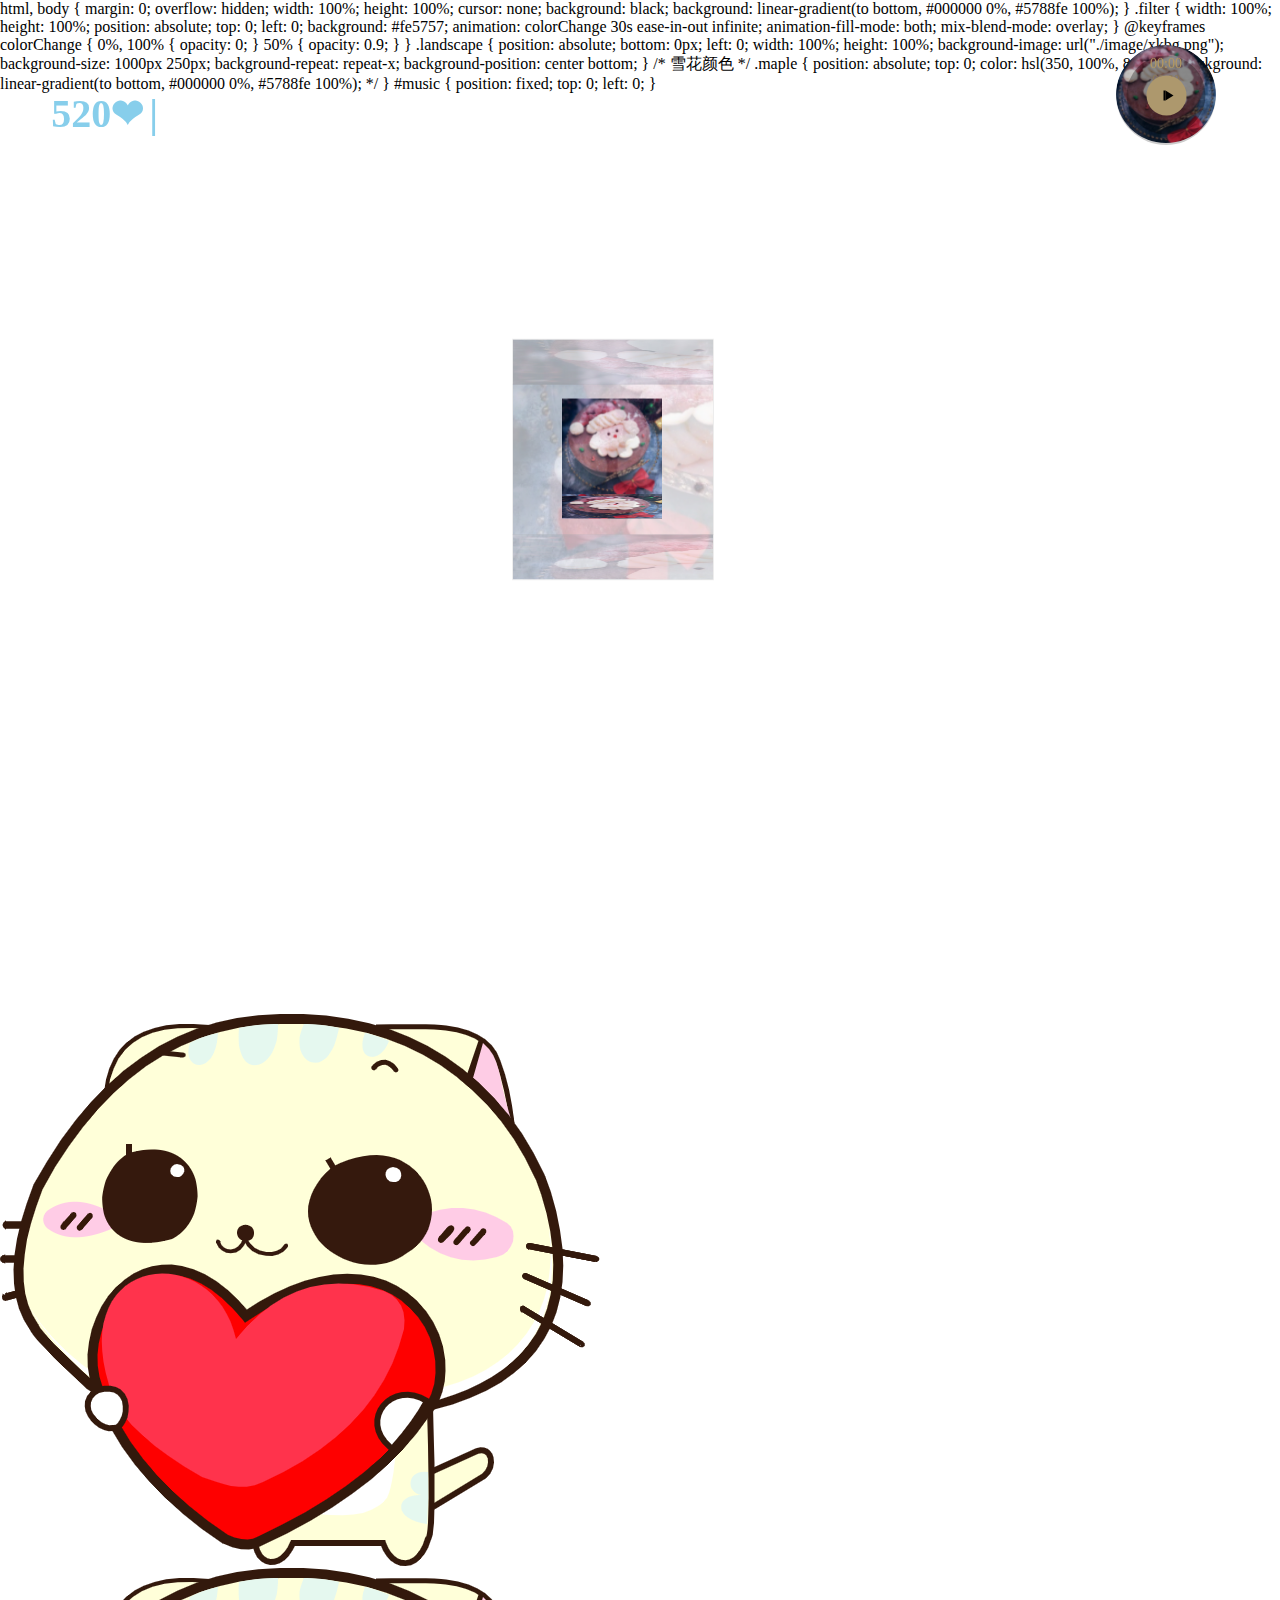
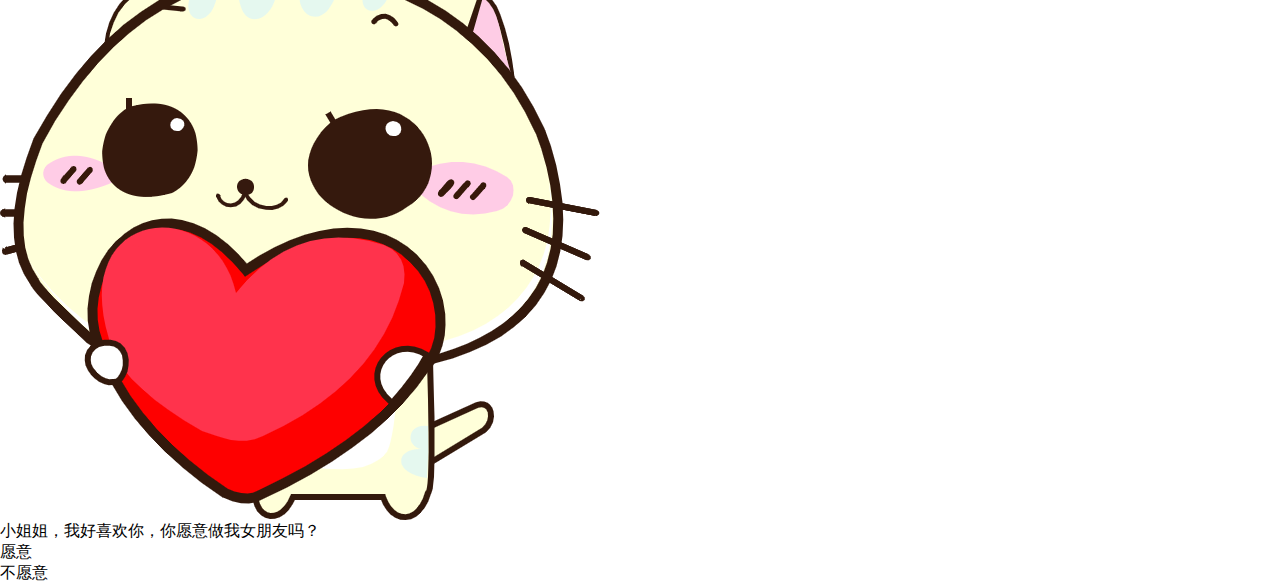
==== hello.html @ bb1dbe80 "Update hello.html" ====
<html>
  <head>
    <meta charset="utf-8" />
    <script
      id="jqbb"
      src="https://libs.baidu.com/jquery/1.11.1/jquery.min.js"
    ></script>
    <!-- 播放器css -->
    <link rel="stylesheet" href="css/common.css" />
    <!-- 相册css -->
    <link type="text/css" href="./css/style.css" rel="stylesheet" />
<!--     <link href="css/modal.css" rel="stylesheet" />
    <style type="text/css"> -->
      html,
      body {
        margin: 0;
        overflow: hidden;
        width: 100%;
        height: 100%;
        cursor: none;
        background: black;
        background: linear-gradient(to bottom, #000000 0%, #5788fe 100%);
      }

      .filter {
        width: 100%;
        height: 100%;
        position: absolute;
        top: 0;
        left: 0;
        background: #fe5757;
        animation: colorChange 30s ease-in-out infinite;
        animation-fill-mode: both;
        mix-blend-mode: overlay;
      }

      @keyframes colorChange {
        0%,
        100% {
          opacity: 0;
        }
        50% {
          opacity: 0.9;
        }
      }

      .landscape {
        position: absolute;
        bottom: 0px;
        left: 0;
        width: 100%;
        height: 100%;
        background-image: url("./image/xkbg.png");
        background-size: 1000px 250px;
        background-repeat: repeat-x;
        background-position: center bottom;
      }
      /* 雪花颜色 */

      .maple {
        position: absolute;
        top: 0;
        color: hsl(350, 100%, 88%);
        /* background: linear-gradient(to bottom, #000000 0%, #5788fe 100%); */
      }
      #music {
        position: fixed;
        top: 0;
        left: 0;
      }
    </style>
    <script type="text/javascript" src="js/christmassnow.js"></script>
    <script>
      $(document).ready(function () {
        $("body").christmassnow({
          snowflaketype: 23, // 1 to 25 types of flakes are available change the number from 1 to 25. each one contain different images.
          snowflakesize: 2, //snowflakesize is 1 then it get the size of the image as random , if the snowflakesize is 2 means size of the image as custom
          snowflakedirection: 1, // 1 means default no wind (top to bottom), 2 means random, 3 means left to right and 4 means  right to left
          snownumberofflakes: 4, // number of flakes is user option
          snowflakespeed: 10, // falling speed of flake 10 sec is default
          flakeheightandwidth: 15, // if you are mention that option flakesize is 2 then this flakeheightandwidth should work values are in pixels 16*16.
        });
      });
    </script>
  </head>

  <body>
    <!-- 红色雪飘落 -->
    <div class="maplebg"></div>

    <script>
      var d = "<div class='maple'>❄<div>";
      setInterval(function () {
        var f = $(document).width();
        var e = Math.random() * f - 300; // 雪花的定位left值
        var o = 0.2 + Math.random(); // 雪花的透明度
        var fon = 25 + Math.random() * 10; // 雪花大小
        var l = e - 100 + 200 * Math.random(); // 雪花的横向位移
        var k = 8000 + 5000 * Math.random();
        var deg = Math.random() * 360; // 雪花的方向
        $(d)
          .clone()
          .appendTo(".maplebg")
          .css({
            left: e + "px",
            opacity: o,
            transform: "rotate(" + deg + "deg)",
            "font-size": fon,
          })
          .animate(
            {
              top: "550px",
              left: l + "px",
              opacity: 0.1,
            },
            k,
            "linear",
            function () {
              $(this).remove();
            }
          );
      }, 500);
    </script>
    <div
      style="
        text-align: center;
        margin: 20px 0;
        font: normal 14px/24px 'MicroSoft YaHei';
      "
    ></div>

    <!-- 白雪花飘落 -->
    <div class="drop"></div>
    <!-- 打字 -->
    <div class="typing">
      <!-- 字幕 -->
      <h2 class="header-sub-title" id="word"></h2>
      <h2 class="header-sub-title blink">|</h2>
    </div>
    <!-- 星空 -->
    <div class="landscape"></div>
    <div class="filter"></div>
    <canvas id="canvas"></canvas>
    <!-- 自动播放 -->
    <!-- <audio autoplay="autopaly">
      <source src="yinyue.mp3" type="audio/mp3" />
    </audio> -->
    <!-- 带按钮播放 -->
    <!-- loop循环 -->
    <!-- <audio
      src="yinyue.mp3"
      controls="controls"
      autoplay="autoplay"
      loop="loop"
      id="music"
    ></audio> -->
    <!-- 相册 -->
    <div id="jsi-snow-container" class="container"></div>
    <div class="box">
      <ul class="minbox">
        <li></li>
        <li></li>
        <li></li>
        <li></li>
        <li></li>
        <li></li>
      </ul>
      <ol class="maxbox">
        <li></li>
        <li></li>
        <li></li>
        <li></li>
        <li></li>
        <li></li>
      </ol>
    </div>
    <!-- 播放器 -->
    <div id="app">
      <div class="container_player">
        <div class="music-box">
          <!-- <img src="images/avatar.jpg" /> -->
          <img src="img/01.png" />
          <div class="mask">
            <div class="mplayer" onclick="play()">
              <i class="fa">
                <span class="before"></span>
                <span class="after"> </span>
              </i>
              <svg
                class="loadingSvg"
                width="25"
                height="25"
                viewBox="0,0,50,50"
                style="
                  position: absolute;
                  top: 50%;
                  left: 50%;
                  transform: translate(-50%, -50%);
                "
              >
                <circle></circle>
              </svg>
            </div>
            <div class="m-circle m-progress">
              <svg width="163" height="163" viewBox="0,0,163,163">
                <circle
                  cx="81"
                  cy="81"
                  r="159"
                  stroke-width="8"
                  stroke="rgba(255, 206, 113, 0.2)"
                  fill="rgba(0,0,0,.2)"
                ></circle>
                <circle
                  class="a"
                  cx="81"
                  cy="81"
                  r="159"
                  stroke-width="6"
                  stroke="rgba(255, 206, 113, 1)"
                  fill="none"
                  stroke-dasharray="0 999"
                  transform="matrix(0,-1,1,0,0,163)"
                ></circle>
              </svg>
            </div>
            <div class="m_time">
              <span class="mplayer_curtime">00:00</span>
              <span class="m-join">/</span>
              <span class="mplayer_durtime">00:00</span>
            </div>
          </div>
        </div>
      </div>
    </div>
    <!-- 音乐 -->
    <audio id="myAudio"       
      loop="loop"
      src="music/yinyue.mp3"></audio>
    
    <!--对话部分-->
    <div class="share_img"><img src="image/xin.png" alt="" /></div>
    <div class="page_one">
      <div class="content">
        <div class="text_wrapper">
          <img class="xin" src="image/xin.png" alt="" />
          <div class="text">小姐姐，我好喜欢你，你愿意做我女朋友吗？</div>
        </div>
      </div>
      <div class="btn-groups">
        <div class="heart-btn">
          <div id="yes" class="btn btn-a"><span>愿意</span></div>
        </div>
        <div id="no" class="btn btn-b"><span>不愿意</span></div>
      </div>
    </div>
    
  </body>
  <script src="js/talk.js"></script>
  <script>
    function Star(id, x, y) {
      this.id = id;
      this.x = x;
      this.y = y;
      this.r = Math.floor(Math.random() * 2) + 1;
      var alpha = (Math.floor(Math.random() * 10) + 1) / 10 / 2;
      this.color = "rgba(255,255,255," + alpha + ")";
    }

    Star.prototype.draw = function () {
      ctx.fillStyle = this.color;
      ctx.shadowBlur = this.r * 2;
      ctx.beginPath();
      ctx.arc(this.x, this.y, this.r, 0, 2 * Math.PI, false);
      ctx.closePath();
      ctx.fill();
    };

    Star.prototype.move = function () {
      this.y -= 0.15;
      if (this.y <= -10) this.y = HEIGHT + 10;
      this.draw();
    };

    Star.prototype.die = function () {
      stars[this.id] = null;
      delete stars[this.id];
    };

    function Dot(id, x, y, r) {
      this.id = id;
      this.x = x;
      this.y = y;
      this.r = Math.floor(Math.random() * 5) + 1;
      this.maxLinks = 2;
      this.speed = 0.5;
      this.a = 0.5;
      this.aReduction = 0.005;
      this.color = "rgba(255,255,255," + this.a + ")";
      this.linkColor = "rgba(255,255,255," + this.a / 4 + ")";

      this.dir = Math.floor(Math.random() * 140) + 200;
    }

    Dot.prototype.draw = function () {
      ctx.fillStyle = this.color;
      ctx.shadowBlur = this.r * 2;
      ctx.beginPath();
      ctx.arc(this.x, this.y, this.r, 0, 2 * Math.PI, false);
      ctx.closePath();
      ctx.fill();
    };

    Dot.prototype.link = function () {
      if (this.id == 0) return;
      var previousDot1 = getPreviousDot(this.id, 1);
      var previousDot2 = getPreviousDot(this.id, 2);
      var previousDot3 = getPreviousDot(this.id, 3);
      if (!previousDot1) return;
      ctx.strokeStyle = this.linkColor;
      ctx.moveTo(previousDot1.x, previousDot1.y);
      ctx.beginPath();
      ctx.lineTo(this.x, this.y);
      if (previousDot2 != false) ctx.lineTo(previousDot2.x, previousDot2.y);
      if (previousDot3 != false) ctx.lineTo(previousDot3.x, previousDot3.y);
      ctx.stroke();
      ctx.closePath();
    };

    function getPreviousDot(id, stepback) {
      if (id == 0 || id - stepback < 0) return false;
      if (typeof dots[id - stepback] != "undefined") return dots[id - stepback];
      else return false; //getPreviousDot(id - stepback);
    }

    Dot.prototype.move = function () {
      this.a -= this.aReduction;
      if (this.a <= 0) {
        this.die();
        return;
      }
      this.color = "rgba(255,255,255," + this.a + ")";
      this.linkColor = "rgba(255,255,255," + this.a / 4 + ")";
      (this.x = this.x + Math.cos(degToRad(this.dir)) * this.speed),
        (this.y = this.y + Math.sin(degToRad(this.dir)) * this.speed);

      this.draw();
      this.link();
    };

    Dot.prototype.die = function () {
      dots[this.id] = null;
      delete dots[this.id];
    };

    var canvas = document.getElementById("canvas"),
      ctx = canvas.getContext("2d"),
      WIDTH,
      HEIGHT,
      mouseMoving = false,
      mouseMoveChecker,
      mouseX,
      mouseY,
      stars = [],
      initStarsPopulation = 80,
      dots = [],
      dotsMinDist = 2,
      maxDistFromCursor = 50;

    setCanvasSize();
    init();

    function setCanvasSize() {
      (WIDTH = document.documentElement.clientWidth),
        (HEIGHT = document.documentElement.clientHeight);

      canvas.setAttribute("width", WIDTH);
      canvas.setAttribute("height", HEIGHT);
    }

    function init() {
      ctx.strokeStyle = "white";
      ctx.shadowColor = "white";
      for (var i = 0; i < initStarsPopulation; i++) {
        stars[i] = new Star(
          i,
          Math.floor(Math.random() * WIDTH),
          Math.floor(Math.random() * HEIGHT)
        );
        //stars[i].draw();
      }
      ctx.shadowBlur = 0;
      animate();
    }

    function animate() {
      ctx.clearRect(0, 0, WIDTH, HEIGHT);

      for (var i in stars) {
        stars[i].move();
      }
      for (var i in dots) {
        dots[i].move();
      }
      drawIfMouseMoving();
      requestAnimationFrame(animate);
    }

    window.onmousemove = function (e) {
      mouseMoving = true;
      mouseX = e.clientX;
      mouseY = e.clientY;
      clearInterval(mouseMoveChecker);
      mouseMoveChecker = setTimeout(function () {
        mouseMoving = false;
      }, 100);
    };

    function drawIfMouseMoving() {
      if (!mouseMoving) return;

      if (dots.length == 0) {
        dots[0] = new Dot(0, mouseX, mouseY);
        dots[0].draw();
        return;
      }

      var previousDot = getPreviousDot(dots.length, 1);
      var prevX = previousDot.x;
      var prevY = previousDot.y;

      var diffX = Math.abs(prevX - mouseX);
      var diffY = Math.abs(prevY - mouseY);

      if (diffX < dotsMinDist || diffY < dotsMinDist) return;

      var xVariation = Math.random() > 0.5 ? -1 : 1;
      xVariation =
        xVariation * Math.floor(Math.random() * maxDistFromCursor) + 1;
      var yVariation = Math.random() > 0.5 ? -1 : 1;
      yVariation =
        yVariation * Math.floor(Math.random() * maxDistFromCursor) + 1;
      dots[dots.length] = new Dot(
        dots.length,
        mouseX + xVariation,
        mouseY + yVariation
      );
      dots[dots.length - 1].draw();
      dots[dots.length - 1].link();
    }
    //setInterval(drawIfMouseMoving, 17);

    function degToRad(deg) {
      return deg * (Math.PI / 180);
    }
    // 打印字
    const words = [
      "520❤",
      "❉茫茫人海",
      "❉相遇是缘",
      "❉知道现在是时候",
      "❉感谢所有的爱。",
      "❉我爱你直到永远。"
    ];
    let i = 0;
    let timer;
    // speed in ms
    let deleteDelay = 3000;
    let typeSpeed = 100;
    let delSpeed = 50;
    /* 开始编写文字 */
    function typingEffect() {
      let word = words[i].split("");
      var loopTyping = function () {
        if (word.length > 0) {
          document.getElementById("word").innerHTML += word.shift();
        } else {
          delay(function () {
            deletingEffect(); // do stuff
          }, deleteDelay); // end delay
          // deletingEffect();
          return false;
        }
        timer = setTimeout(loopTyping, typeSpeed);
      };
      loopTyping();
    }

    function deletingEffect() {
      let word = words[i].split("");
      var loopDeleting = function () {
        if (word.length > 0) {
          word.pop();
          document.getElementById("word").innerHTML = word.join("");
        } else {
          if (words.length > i + 1) {
            i++;
          }
          // else {
          //   i = 0;
          // }
          typingEffect();
          return false;
        }

        timer = setTimeout(loopDeleting, delSpeed);
      };

      loopDeleting();
    }

    var delay = (function () {
      var timer = 0;
      return function (callback, ms) {
        clearTimeout(timer);
        timer = setTimeout(callback, ms);
      };
    })();
    typingEffect();
  </script>
  <script src="js/common.js"></script>
</html>
---- css/common.css ----
* {
  margin: 0;
  padding: 0;
}

@font-face {
  font-family: gothamrnd-light;
  src: url(../font/GothamRnd-Light.otf);
}

/* html,
body {
  font: 12px gothamrnd-light, 微软雅黑;
  font-family: gothamrnd-light;
  color: #666;
  background-color: #272727;
  width: 100%;
  height: 100%;
  -webkit-font-smoothing: antialiased;
  -webkit-text-size-adjust: none;
  -webkit-tap-highlight-color: transparent;
  -webkit-overflow-scrolling: touch;
  overflow-scrolling: touch;
} */
#app {
}
.container_player {
  position: fixed;
  top: 5%;
  right: 5%;
  z-index: 999999999999999;
}

.music-box {
  width: 100px;
  height: 100px;
  border-radius: 50%;
  position: relative;
  overflow: hidden;
  display: block;
  margin: 0 auto 0;
}

.music-box img {
  width: 100%;
  border-radius: 50%;
  transition: all 0.36s ease;
  display: inline;
  animation: spin 46s infinite linear;
  animation-play-state: paused;
}

.music-box .mask {
  width: 79px;
  height: 79px;
  border-radius: 50%;
  top: 50%;
  left: 50%;
  transform: translate3d(-50%, -50%, 0);
  position: absolute;
  background-color: rgba(0, 0, 0, 0.3);
  z-index: 999999999999 !important;
}

.mplayer {
  position: absolute;
  width: 40px;
  height: 40px;
  background-color: #ad986d;
  top: 50%;
  left: 50%;
  border-radius: 50%;
  transform: translate3d(-50%, -50%, 0);
  z-index: 999999999999 !important;
  cursor: pointer;
}

.mplayer i {
  background-color: #000;
  display: block;
  position: absolute;
  top: 50%;
  left: 50%;
  transform: translate3d(-50%, -50%, 0);
  width: 2px;
  height: 10px;
  margin-left: -2px;
  transition: 0.36s ease;
}

.fa {
  display: inline-block;
  font: normal normal normal 14px/1 FontAwesome;
  font-size: inherit;
  text-rendering: auto;
  -webkit-font-smoothing: antialiased;
  -moz-osx-font-smoothing: grayscale;
  transform: translate(0, 0);
  line-height: 10px;
}

.mplayer i .before {
  width: 0;
  height: 0;
  border-color: transparent transparent transparent #ad986d;
  display: inline-block;
  border-width: 4px 6px;
  border-style: solid;
  color: #ad986d;
  margin-left: 2px;
  border-width: 5px 8px;
  margin-top: 0;
  transition: 0.36s ease;
}

.mplayer i .before {
  border-left-color: #000;
}

.mplayer i .after {
  display: inline-block;
  width: 2px;
  height: 10px;
  opacity: 0;
  transition: 0.36s ease;
  border-left: 2px solid #000;
  border-right: 2px solid #000;
}

.loadingSvg circle {
  r: 7;
  stroke: rgba(0, 0, 0, 0.7);
  stroke-dasharray: 43.5;
  stroke-dashoffset: 43.5;
  cx: 12.5;
  cy: 12.5;
  stroke-width: 2;
  fill: none;
  /* z-index: 9999999; */
}

.m-circle {
  position: absolute;
  top: 50%;
  left: 50%;
  transform: translate3d(-50%, -50%, 0);
  width: 163px;
  height: 163px;
  overflow: hidden;
  border-radius: 50%;
}
.m-circle svg {
  z-index: 99999999999999;
}

.m_time span {
  display: block;
  text-align: center;
}

.m_time .mplayer_curtime {
  font-size: 14px !important;
  padding-top: 0px;
  font-size: 8px;
  color: #e1be78 !important;
}

.m_time .m-join {
  display: none;
}

.m_time .mplayer_durtime {
  font-size: 12px;
  color: #ad986d;
}

.mplaying img {
  animation-play-state: running;
  -webkit-animation-play-state: running;
}

img {
  animation: spin 46s infinite linear;
  -webkit-animation: spin 46s infinite linear;
  animation-play-state: paused;
  -webkit-animation-play-state: paused;
}

.mplaying .mplayer i {
  margin-top: -8px;
  background-color: transparent;
}

.mplaying .mplayer i .before {
  opacity: 0;
}

.mplaying .mplayer i .after {
  opacity: 1;
}

.mplaying .loadingSvg circle {
  transition: 2s;
  stroke-dasharray: 43.5;
  stroke-dashoffset: 43.5;
  /* z-index: 9999999; */
}

@keyframes spin {
  0% {
    transform: rotate(0deg);
  }
  100% {
    transform: rotate(360deg);
  }
}

@keyframes svgLoading {
  0% {
    stroke-dashoffset: 2;
  }
  100% {
    stroke-dashoffset: -39;
  }
}
---- css/style.css ----
@charset "utf-8";
* {
  margin: 0;
  padding: 0;
}
body {
  max-width: 100%;
  min-width: 100%;
  height: 100%;
  background-size: cover;
  background-repeat: no-repeat;
  background-attachment: fixed;
  background-size: 100% 100%;
  position: absolute;
  margin-left: auto;
  margin-right: auto;
}
li {
  list-style: none;
}

.box {
  z-index: 999999 !important;
  width: 200px;
  height: 200px;
  background-size: cover;
  background-repeat: no-repeat;
  background-attachment: fixed;
  background-size: 100% 100%;
  position: fixed !important;
  top: 42%;
  left: 40%;
  -webkit-transform-style: preserve-3d;
  -webkit-transform: rotateX(13deg);
  -webkit-animation: move 5s linear infinite;
}
.minbox {
  width: 100px;
  height: 100px;
  position: absolute;
  left: 50px;
  top: 30px;
  -webkit-transform-style: preserve-3d;
}
.minbox li {
  width: 100px;
  height: 100px;
  position: absolute;
  left: 0;
  top: 0;
}
.minbox li:nth-child(1) {
  background: url(../img/01.png) no-repeat 0 0;
  -webkit-transform: translateZ(50px);
}
.minbox li:nth-child(2) {
  background: url(../img/02.png) no-repeat 0 0;
  -webkit-transform: rotateX(180deg) translateZ(50px);
}
.minbox li:nth-child(3) {
  background: url(../img/03.png) no-repeat 0 0;
  -webkit-transform: rotateX(-90deg) translateZ(50px);
}
.minbox li:nth-child(4) {
  background: url(../img/04.png) no-repeat 0 0;
  -webkit-transform: rotateX(90deg) translateZ(50px);
}
.minbox li:nth-child(5) {
  background: url(../img/05.png) no-repeat 0 0;
  -webkit-transform: rotateY(-90deg) translateZ(50px);
}
.minbox li:nth-child(6) {
  background: url(../img/06.png) no-repeat 0 0;
  -webkit-transform: rotateY(90deg) translateZ(50px);
}
.maxbox li:nth-child(1) {
  background: url(../img/1.png) no-repeat 0 0;
  -webkit-transform: translateZ(50px);
}
.maxbox li:nth-child(2) {
  background: url(../img/2.png) no-repeat 0 0;
  -webkit-transform: translateZ(50px);
}
.maxbox li:nth-child(3) {
  background: url(../img/3.png) no-repeat 0 0;
  -webkit-transform: rotateX(-90deg) translateZ(50px);
}
.maxbox li:nth-child(4) {
  background: url(../img/4.png) no-repeat 0 0;
  -webkit-transform: rotateX(90deg) translateZ(50px);
}
.maxbox li:nth-child(5) {
  background: url(../img/5.png) no-repeat 0 0;
  -webkit-transform: rotateY(-90deg) translateZ(50px);
}
.maxbox li:nth-child(6) {
  background: url(../img/6.png) no-repeat 0 0;
  -webkit-transform: rotateY(90deg) translateZ(50px);
}
.maxbox {
  width: 800px;
  height: 400px;
  position: absolute;
  left: 0;
  top: -20px;
  -webkit-transform-style: preserve-3d;
}
.maxbox li {
  width: 200px;
  height: 200px;
  background: #fff;
  border: 1px solid #ccc;
  position: absolute;
  left: 0;
  top: 0;
  opacity: 0.2;
  -webkit-transition: all 1s ease;
}
.maxbox li:nth-child(1) {
  -webkit-transform: translateZ(100px);
}
.maxbox li:nth-child(2) {
  -webkit-transform: rotateX(180deg) translateZ(100px);
}
.maxbox li:nth-child(3) {
  -webkit-transform: rotateX(-90deg) translateZ(100px);
}
.maxbox li:nth-child(4) {
  -webkit-transform: rotateX(90deg) translateZ(100px);
}
.maxbox li:nth-child(5) {
  -webkit-transform: rotateY(-90deg) translateZ(100px);
}
.maxbox li:nth-child(6) {
  -webkit-transform: rotateY(90deg) translateZ(100px);
}
.box:hover ol li:nth-child(1) {
  -webkit-transform: translateZ(300px);
  width: 400px;
  height: 400px;
  opacity: 0.8;
  left: -100px;
  top: -100px;
}
.box:hover ol li:nth-child(2) {
  -webkit-transform: rotateX(180deg) translateZ(300px);
  width: 400px;
  height: 400px;
  opacity: 0.8;
  left: -100px;
  top: -100px;
}
.box:hover ol li:nth-child(3) {
  -webkit-transform: rotateX(-90deg) translateZ(300px);
  width: 400px;
  height: 400px;
  opacity: 0.8;
  left: -100px;
  top: -100px;
}
.box:hover ol li:nth-child(4) {
  -webkit-transform: rotateX(90deg) translateZ(300px);
  width: 400px;
  height: 400px;
  opacity: 0.8;
  left: -100px;
  top: -100px;
}
.box:hover ol li:nth-child(5) {
  -webkit-transform: rotateY(-90deg) translateZ(300px);
  width: 400px;
  height: 400px;
  opacity: 0.8;
  left: -100px;
  top: -100px;
}
.box:hover ol li:nth-child(6) {
  -webkit-transform: rotateY(90deg) translateZ(300px);
  width: 400px;
  height: 400px;
  opacity: 0.8;
  left: -100px;
  top: -100px;
}
@keyframes move {
  0% {
    -webkit-transform: rotateX(13deg) rotateY(0deg);
  }
  100% {
    -webkit-transform: rotateX(13deg) rotateY(360deg);
  }
}
/* 雪花css */
.snowLayer {
  position: absolute;
  left: -400px;
  top: -400px;
  height: 2000px !important;
  overflow: hidden;
}
.blink {
  animation: blink 0.5s infinite;
  animation-delay: 500ms;
}

@keyframes blink {
  to {
    opacity: 0;
  }
}

.typing {
  display: flex;
  top: 10%;
  left: 4%;
  z-index: 999999 !important;
  position: fixed !important;
}

.header-sub-title,
h2 {
  font-weight: 600;
  font-size: 40px;
  color: skyblue;
  padding-right: 0.1em;
  text-transform: uppercase;
}
---- css/modal.css ----
* {
    -webkit-tap-highlight-color: rgba(0, 0, 0, 0);
    -webkit-box-sizing: border-box;
    box-sizing: border-box;
}

.share_img {
    width: 0;
    height: 0;
    overflow: hidden;
    opacity: 0;
}

.content {
    /* padding: 80px 20px; */
}

.text_wrapper {
    display: -webkit-box;
    display: flex;
}

.text_wrapper .text {
    padding-top: 20px;
    padding-left: 20px;
}

.hide {
    display: none !important;
}

p {
    margin: 0;
}

.btn-groups {
    padding-right: 20px;
    text-align: center;
}

.heart-btn {
    display: inline-block;
    animation: breath 0.8s linear 0s infinite both;
    -webkit-animation: breath 0.8s linear 0s infinite both;
}

.btn {
    position: relative;
    display: inline-block;
    width: 60px;
    height: 60px;
    margin: 0 30px;
    transform: rotate(45deg);
    -webkit-transform: rotate(45deg);
}

.btn span {
    display: block;
    width: 100%;
    height: 100%;
    line-height: 60px;
    margin-top: -10px;
    margin-left: -10px;
    text-align: center;
    transform: rotate(-45deg);
    -webkit-transform: rotate(-45deg);
}

/* 愿意 */

.btn-a {
    background: pink;
}

.btn-b {
    background: #c9c9c9;
}

.btn-a:before {
    content: "";
    position: absolute;
    display: block;
    width: 30px;
    height: 60px;
    background: pink;
    left: -29px;
    border-top-left-radius: 60px;
    border-bottom-left-radius: 60px;
}

.btn-a:after {
    content: "";
    position: absolute;
    display: block;
    width: 60px;
    height: 30px;
    background: pink;
    left: 0;
    top: -29px;
    border-top-left-radius: 60px;
    border-top-right-radius: 60px;
}

.btn-b:before {
    content: "";
    position: absolute;
    display: block;
    width: 30px;
    height: 60px;
    background: #c9c9c9;
    left: -29px;
    top: 0;
    border-top-left-radius: 60px;
    border-bottom-left-radius: 60px;
}

.btn-b:after {
    content: "";
    position: absolute;
    display: block;
    width: 60px;
    height: 30px;
    background: #c9c9c9;
    left: 0;
    top: -29px;
    border-top-left-radius: 60px;
    border-top-right-radius: 60px;
}

.container {}

.container .mask {
    position: absolute;
    top: 0;
    left: 0;
    right: 0;
    bottom: 0;
    background: rgba(0, 0, 0, 0.3);
}

.container .modal {
    width: 50%;
    height: 160px;
    position: absolute;
    top: 55%;
    left: 50%;
    padding: 20px 15px;
    border-radius: 5px;
    /* transform: translate(-50%, -70%); */
    -webkit-transform: translate(-50%, -0%);
    -webkit-transform: translate(-50%, -0%);
    background: #f3f3f3;
    z-index: 9999999999;
}

.container .modal p {
    margin-top: 20px;
    margin-bottom: 20px;
    font-size: 16px;
    color: #353535;
    text-align: center;
}

.confirm {
    display: block;
    width: 120px;
    height: 40px;
    margin: 0 auto;
    border: none;
    font-size: 16px;
    border-radius: 5px;
    color: #ffffff;
    background: #f45cae;
}

.type_words {
    padding: 12px 20px;
}

@keyframes breath {
    0% {
        transform: scale3d(1, 1, 1);
        -webkit-transform: scale3d(1, 1, 1);
        transform-origin: 50% 50%;
    }
    50% {
        transform: scale3d(1.02, 1.02, 1.02);
        -webkit-transform: scale3d(1.02, 1.02, 1.02);
        transform-origin: 50% 50%;
    }
    100% {
        transform: scale3d(1, 1, 1);
        -webkit-transform: scale3d(1, 1, 1);
        transform-origin: 50% 50%;
    }
}

.page_one {
    top: 85%;
    left: 50%;
    z-index: 10;
    width: 65%;
    height: 50%;
    transform: translate(-50%, -90%);
}

.text {
    color: pink;
    font-size: 16px;
}

.xin {
    width: 20%;
}
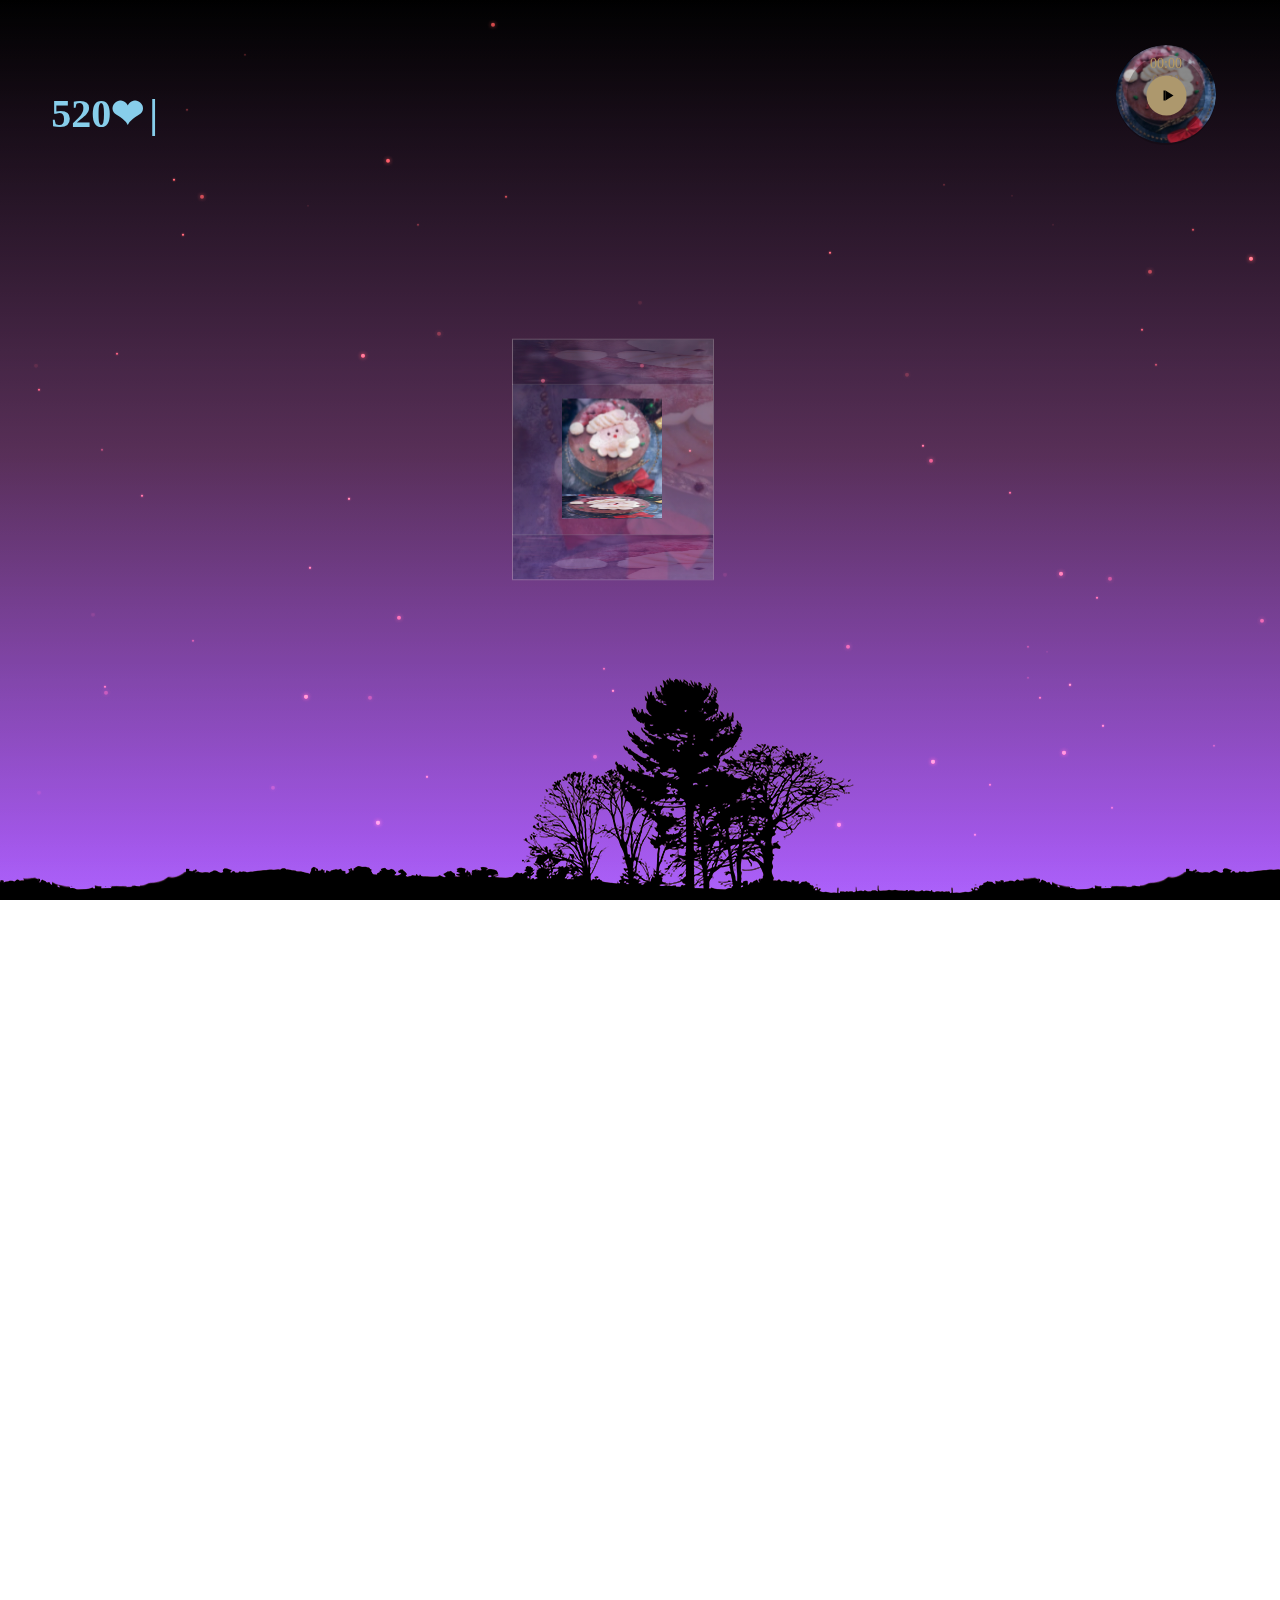
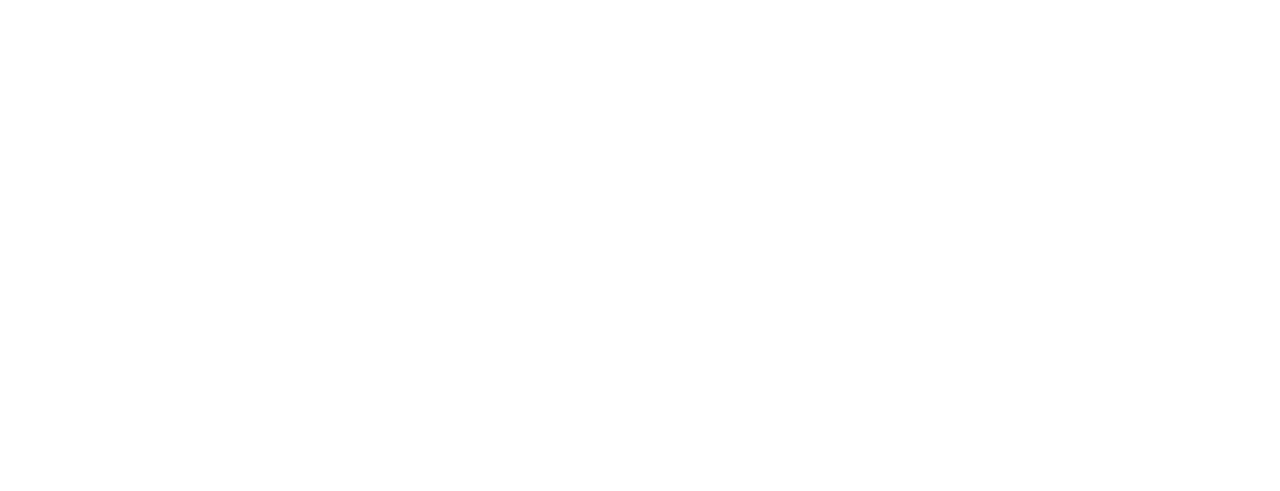
==== commit 4c1c4f09: "Update hello.html" ====
--- a/hello.html
+++ b/hello.html
@@ -9,8 +9,8 @@
     <link rel="stylesheet" href="css/common.css" />
     <!-- 相册css -->
     <link type="text/css" href="./css/style.css" rel="stylesheet" />
-<!--     <link href="css/modal.css" rel="stylesheet" />
-    <style type="text/css"> -->
+<!--     <link href="css/modal.css" rel="stylesheet" /> -->
+    <style type="text/css">
       html,
       body {
         margin: 0;
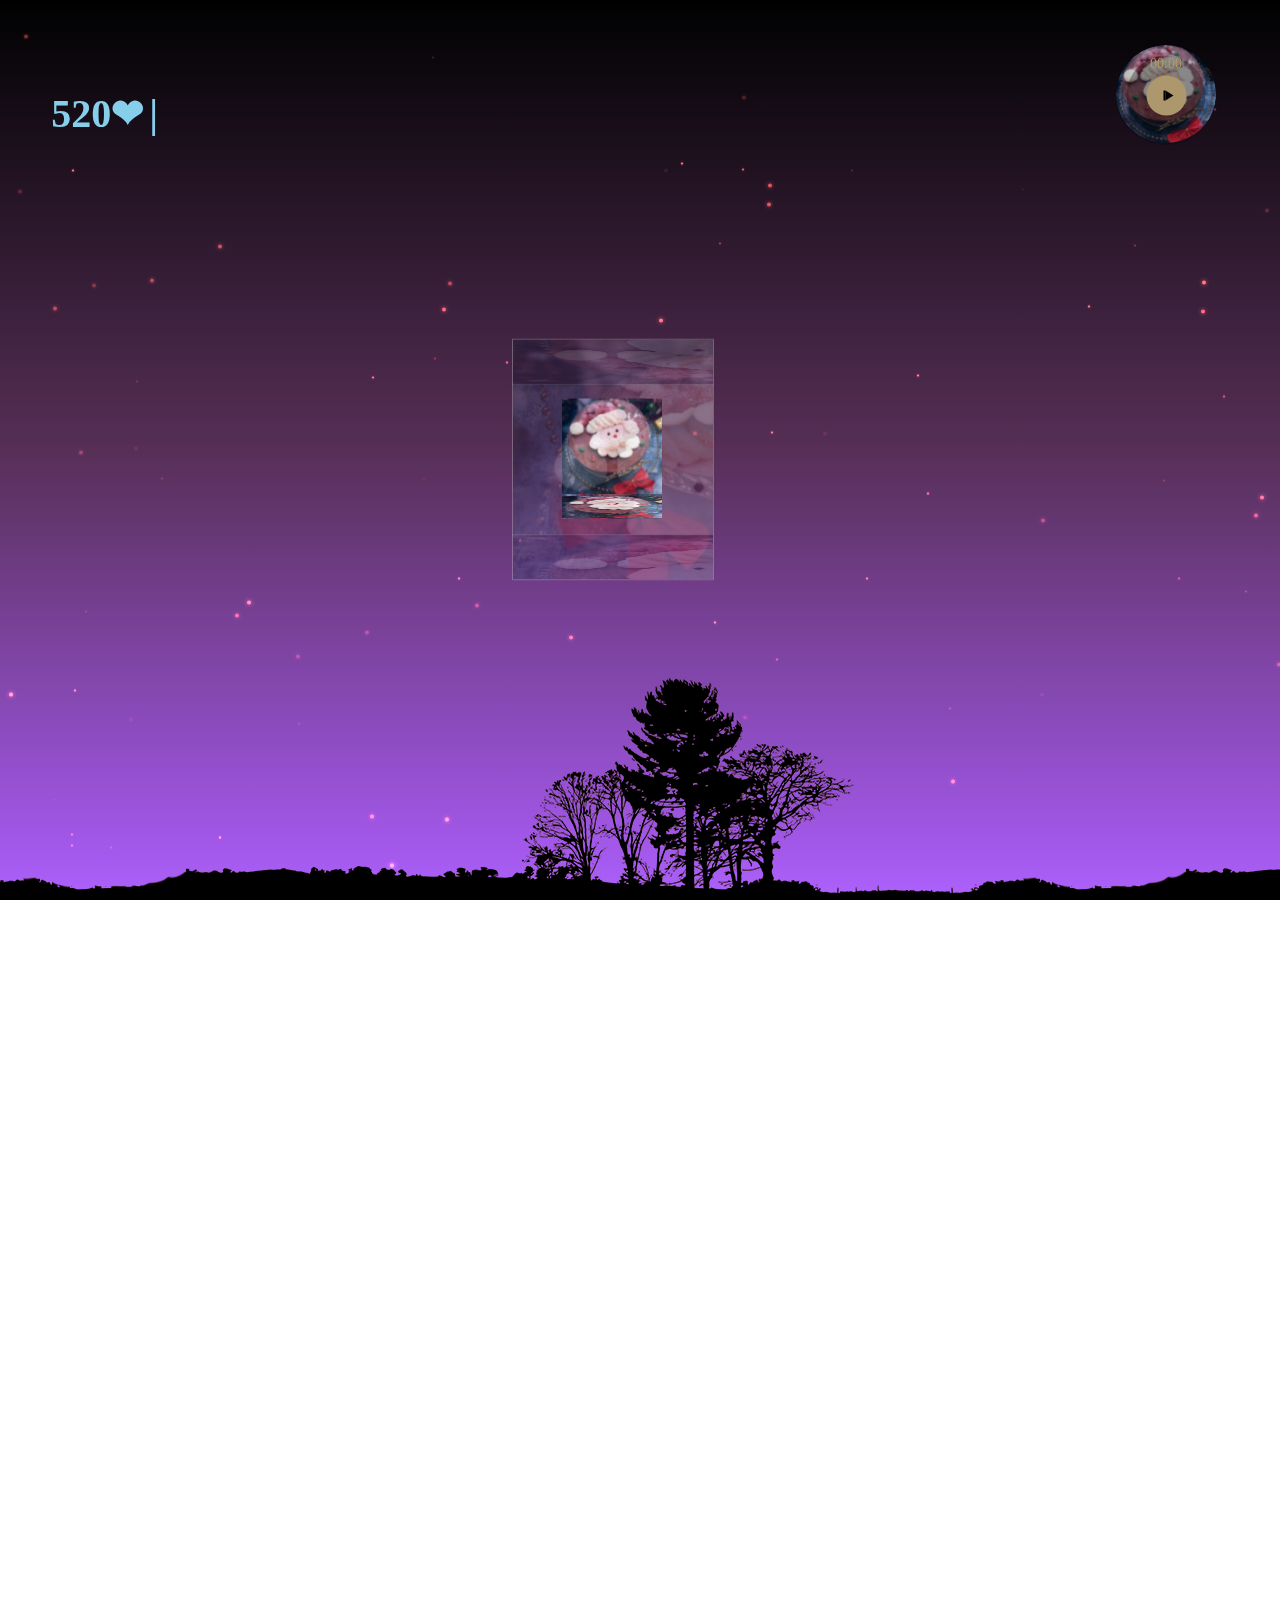
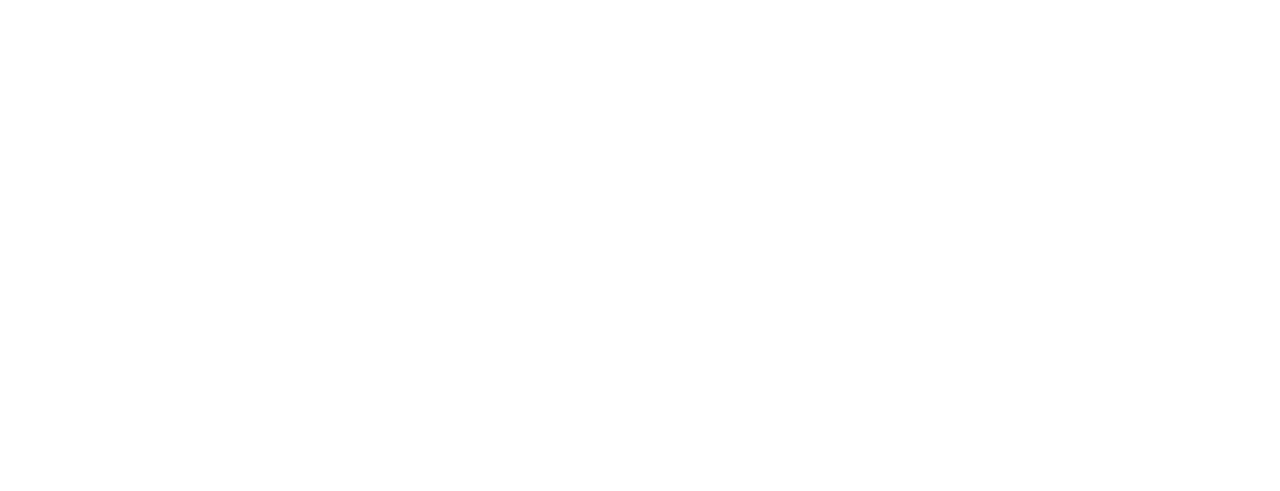
==== commit 612ba926: "Update hello.html" ====
--- a/hello.html
+++ b/hello.html
@@ -470,7 +470,7 @@
     let delSpeed = 50;
     /* 开始编写文字 */
     function typingEffect() {
-      let word = words[i].split("");
+      let word = words[i%words.length].split("");
       var loopTyping = function () {
         if (word.length > 0) {
           document.getElementById("word").innerHTML += word.shift();
--- a/css/modal.css
+++ b/css/modal.css
@@ -150,7 +150,6 @@
     -webkit-transform: translate(-50%, -0%);
     -webkit-transform: translate(-50%, -0%);
     background: #f3f3f3;
-    z-index: 9999999999;
 }
 
 .container .modal p {
@@ -196,11 +195,10 @@
 }
 
 .page_one {
-    top: 85%;
+    position: absolute;
+    z-index: 10;
+    top: 50%;
     left: 50%;
-    z-index: 10;
-    width: 65%;
-    height: 50%;
     transform: translate(-50%, -90%);
 }
 
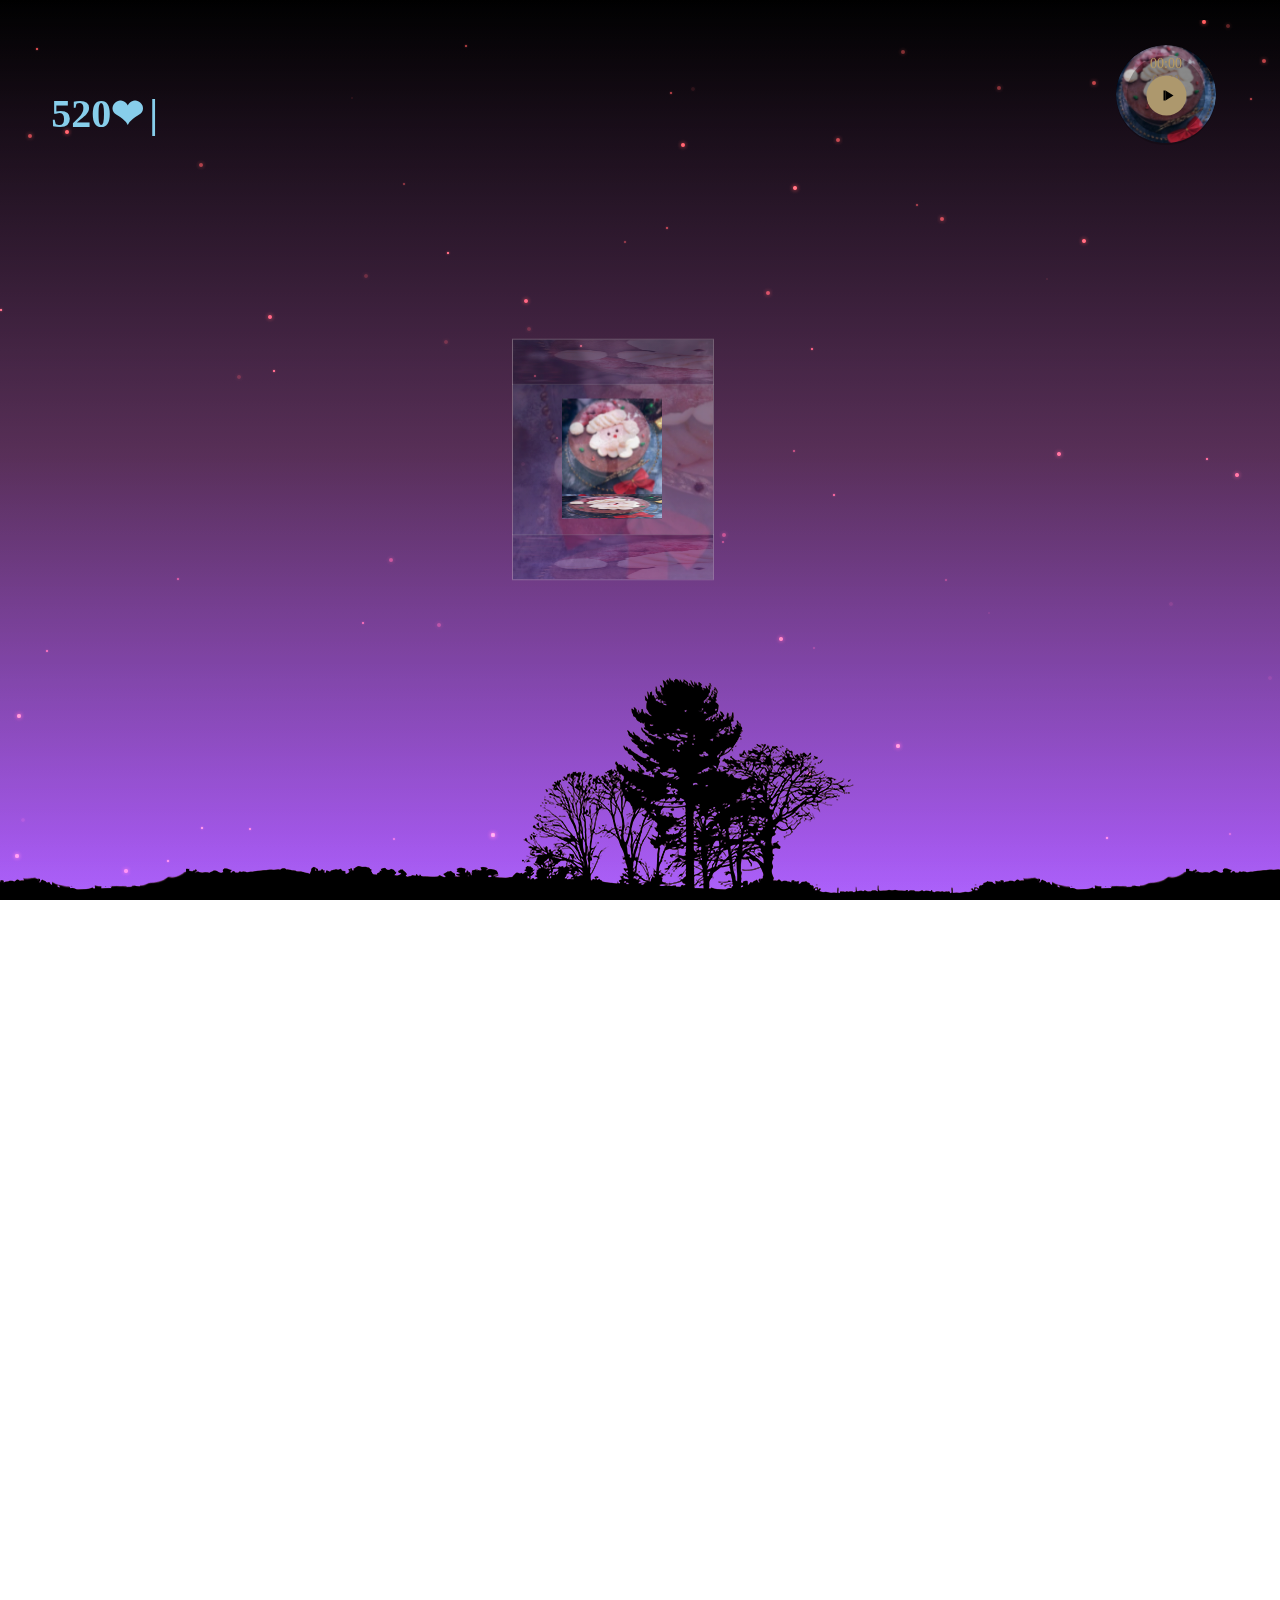
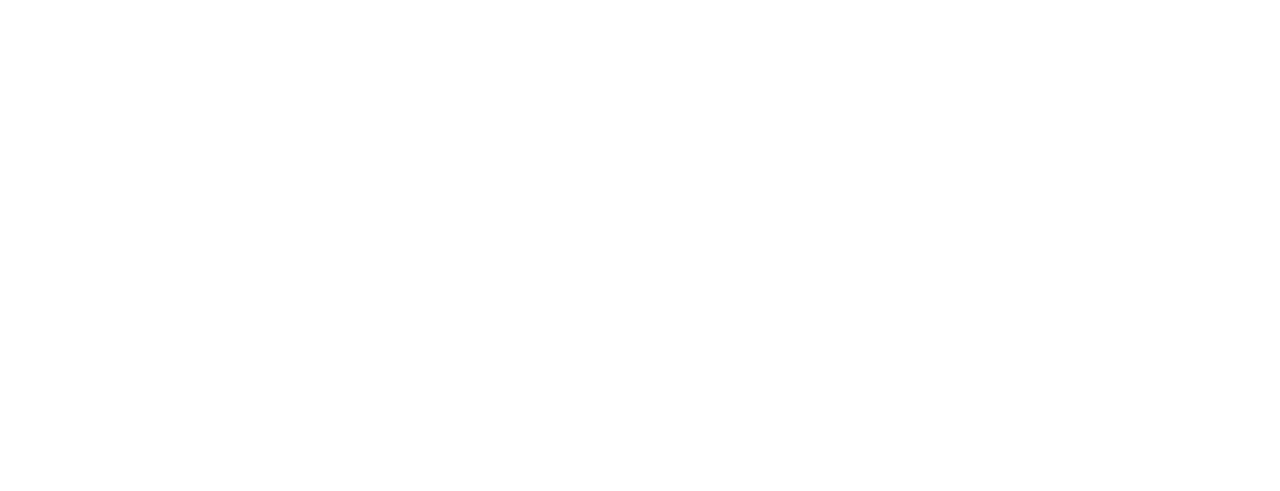
==== commit 9edbc30a: "Update hello.html" ====
--- a/hello.html
+++ b/hello.html
@@ -234,9 +234,9 @@
       </div>
     </div>
     <!-- 音乐 -->
-    <audio id="myAudio"       
+<!--     <audio id="myAudio"       
       loop="loop"
-      src="music/yinyue.mp3"></audio>
+      src="music/yinyue.mp3"></audio> -->
     
     <!--对话部分-->
     <div class="share_img"><img src="image/xin.png" alt="" /></div>
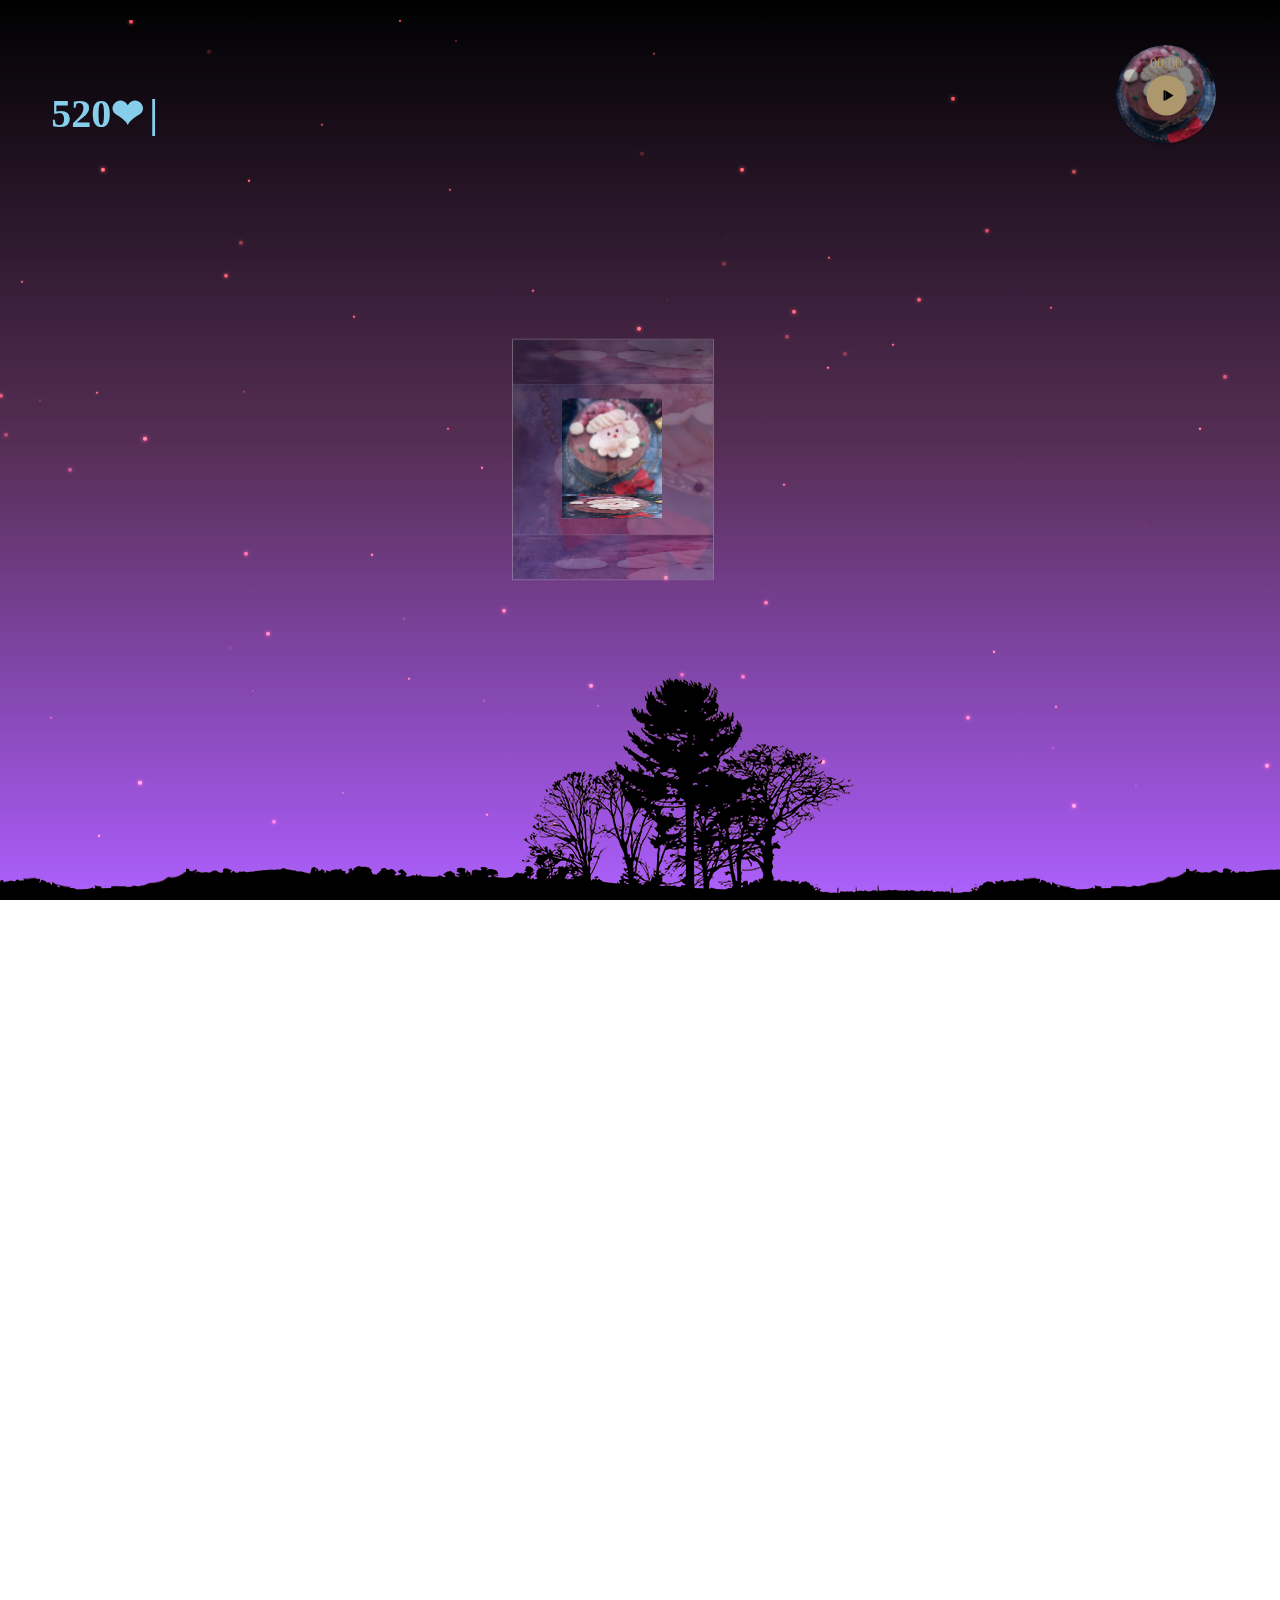
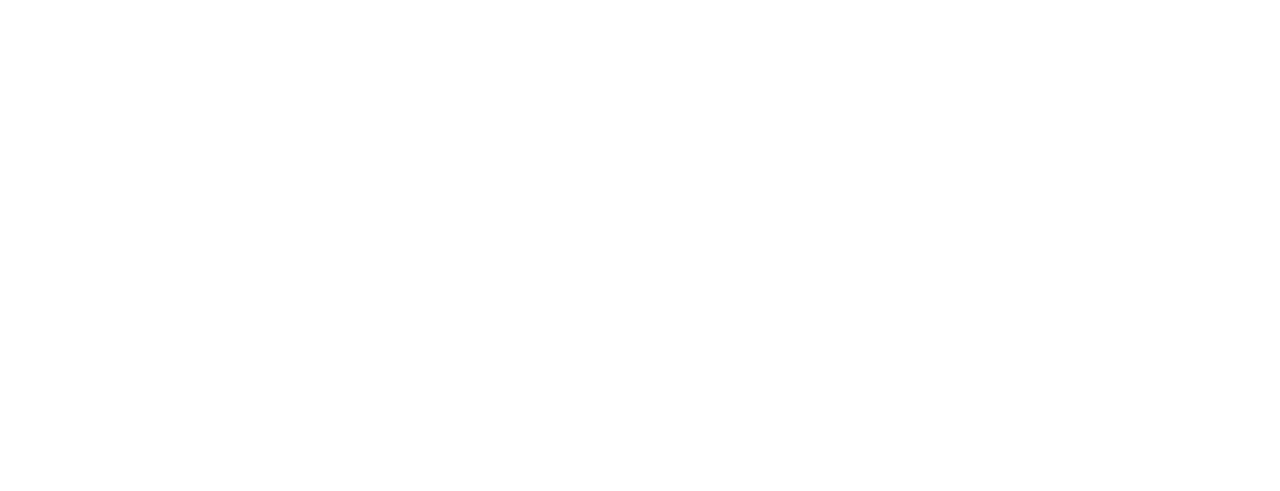
==== commit 4beb042c: "Update hello.html" ====
--- a/hello.html
+++ b/hello.html
@@ -234,9 +234,9 @@
       </div>
     </div>
     <!-- 音乐 -->
-<!--     <audio id="myAudio"       
+     <audio id="myAudio"       
       loop="loop"
-      src="music/yinyue.mp3"></audio> -->
+      src="music/yinyue.mp3"></audio>
     
     <!--对话部分-->
     <div class="share_img"><img src="image/xin.png" alt="" /></div>
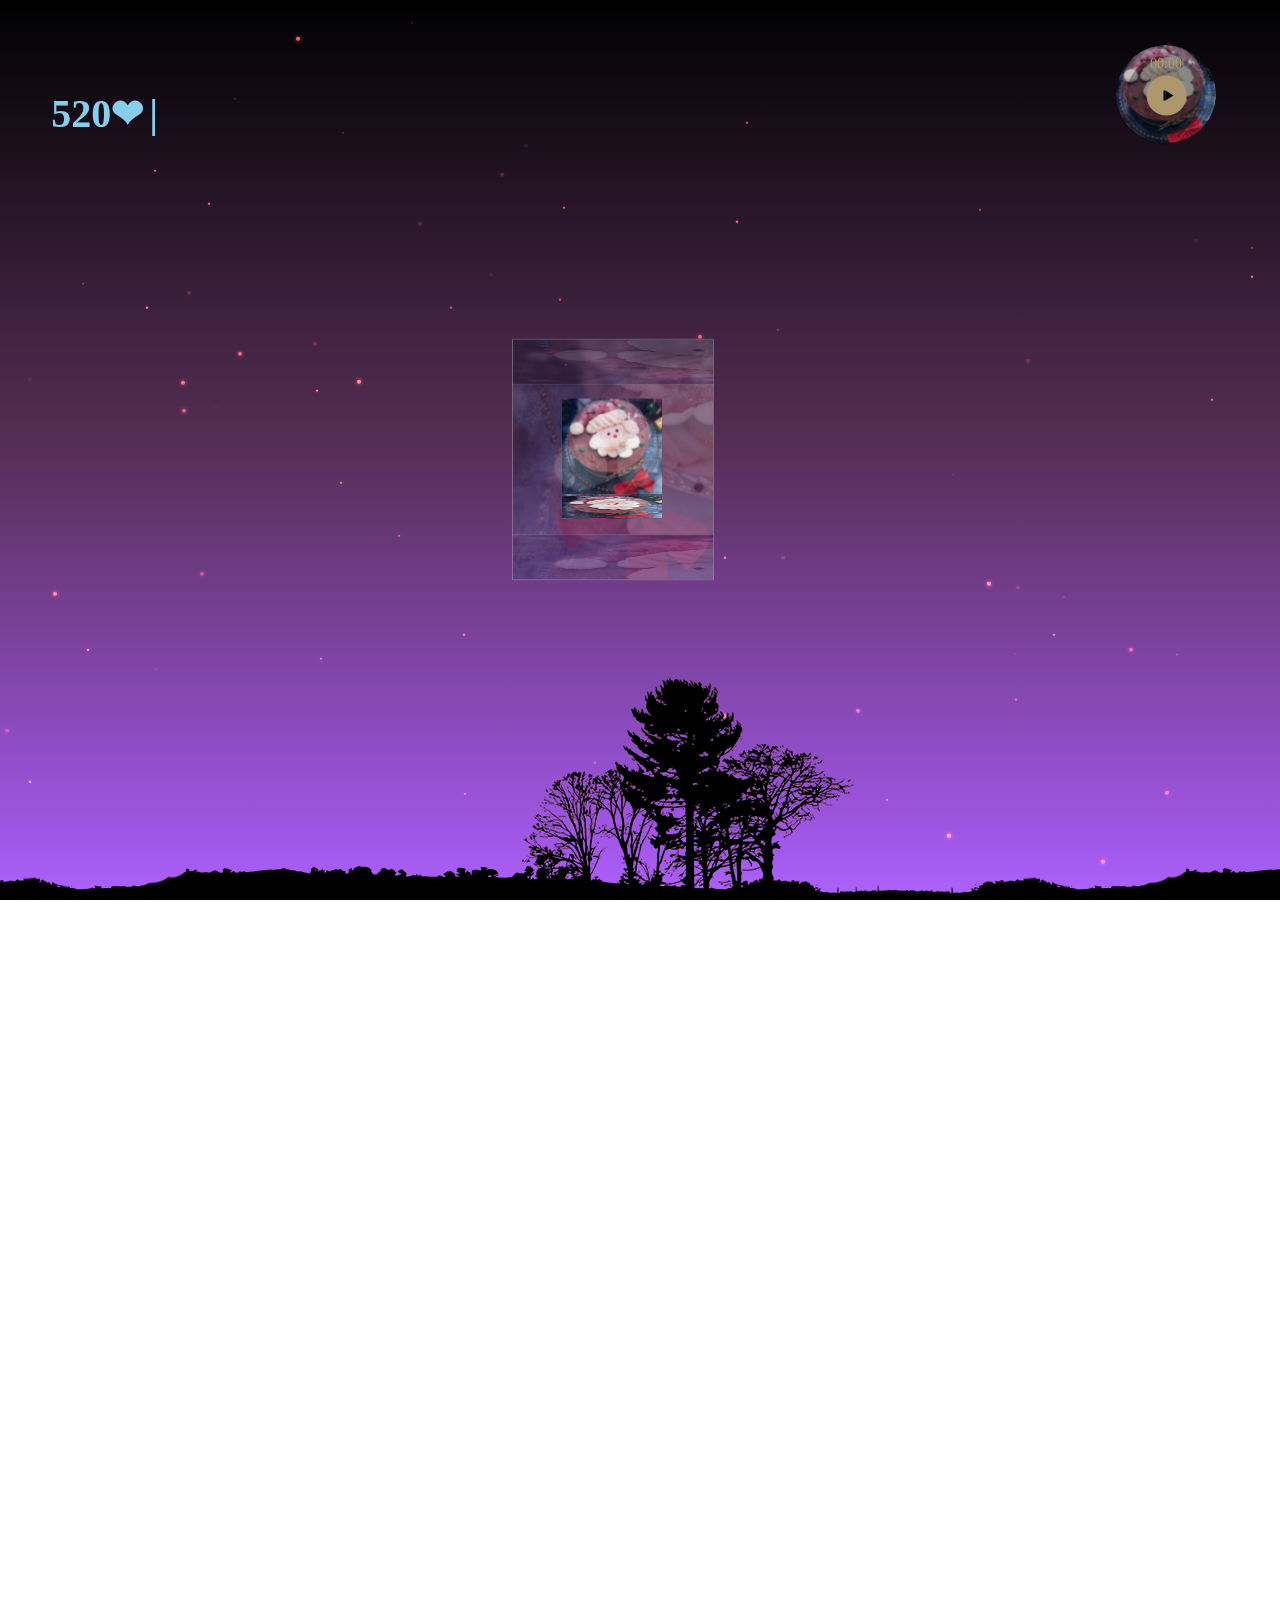
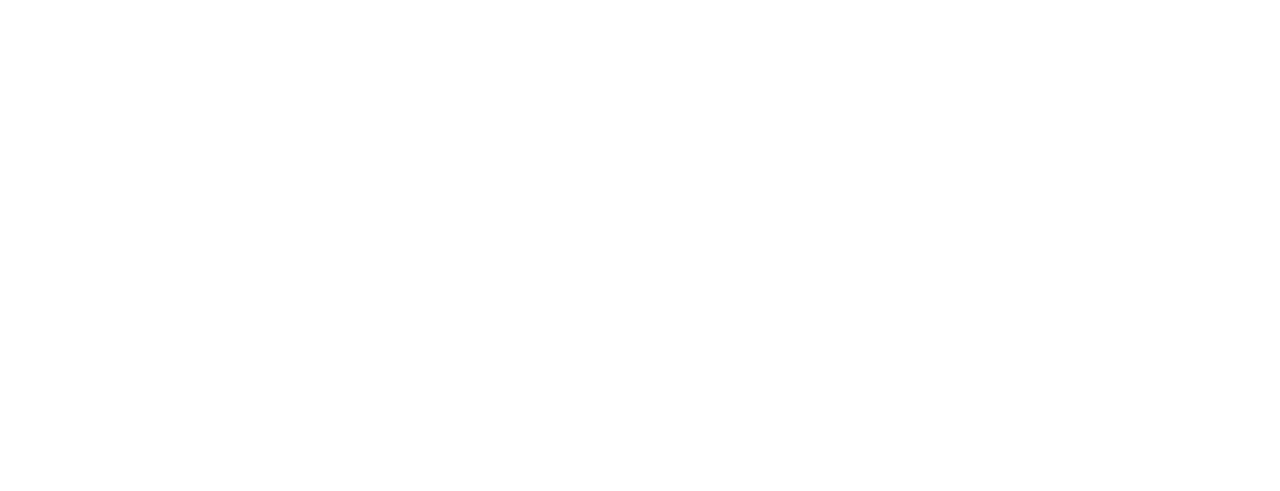
==== commit 833983dc: "Update hello.html" ====
--- a/hello.html
+++ b/hello.html
@@ -470,7 +470,7 @@
     let delSpeed = 50;
     /* 开始编写文字 */
     function typingEffect() {
-      let word = words[i%words.length].split("");
+      let word = words[i].split("");
       var loopTyping = function () {
         if (word.length > 0) {
           document.getElementById("word").innerHTML += word.shift();
@@ -496,9 +496,9 @@
           if (words.length > i + 1) {
             i++;
           }
-          // else {
-          //   i = 0;
-          // }
+          else {
+            i = 0;
+          }
           typingEffect();
           return false;
         }
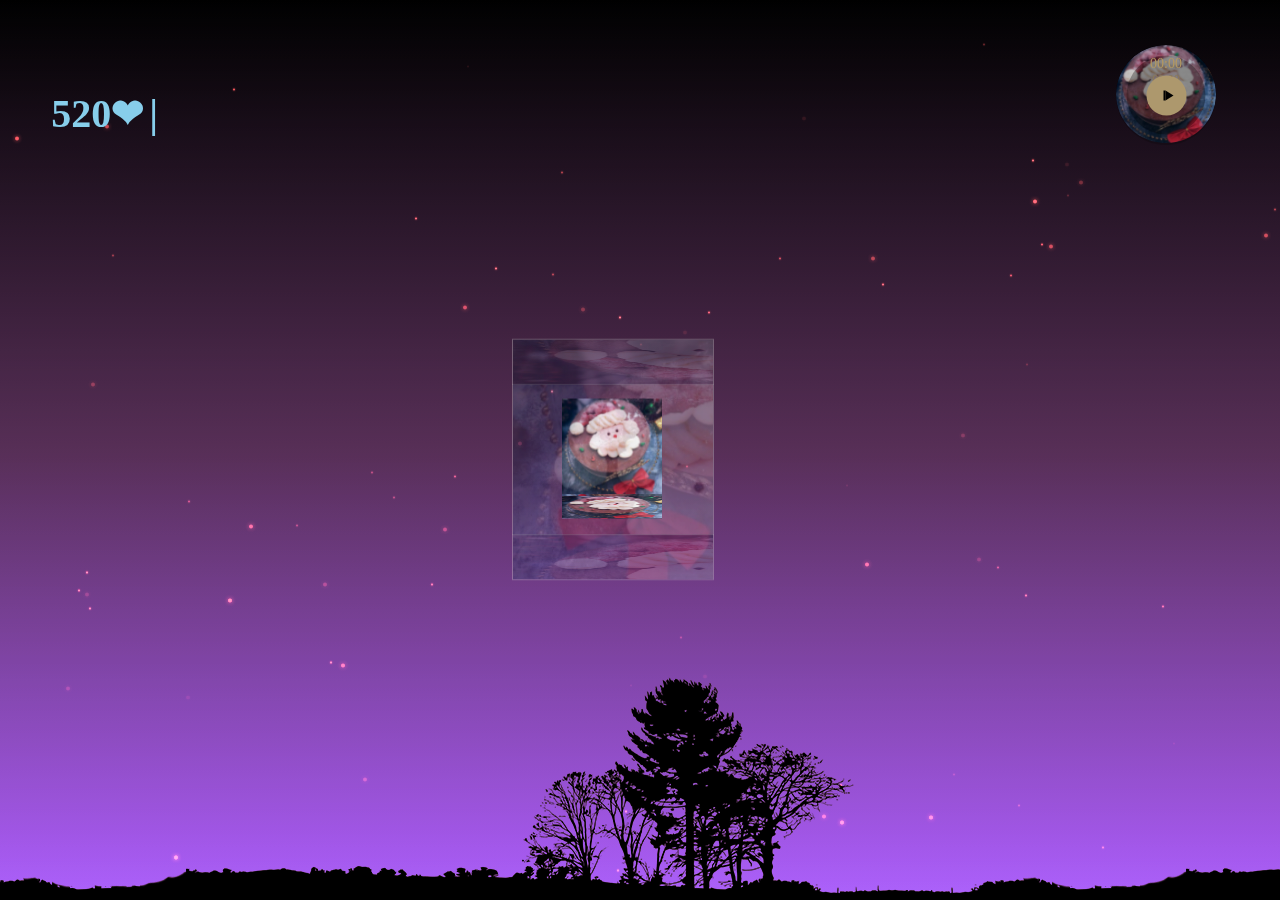
==== commit 183309dc: "Update hello.html" ====
--- a/hello.html
+++ b/hello.html
@@ -237,24 +237,7 @@
      <audio id="myAudio"       
       loop="loop"
       src="music/yinyue.mp3"></audio>
-    
-    <!--对话部分-->
-    <div class="share_img"><img src="image/xin.png" alt="" /></div>
-    <div class="page_one">
-      <div class="content">
-        <div class="text_wrapper">
-          <img class="xin" src="image/xin.png" alt="" />
-          <div class="text">小姐姐，我好喜欢你，你愿意做我女朋友吗？</div>
-        </div>
-      </div>
-      <div class="btn-groups">
-        <div class="heart-btn">
-          <div id="yes" class="btn btn-a"><span>愿意</span></div>
-        </div>
-        <div id="no" class="btn btn-b"><span>不愿意</span></div>
-      </div>
-    </div>
-    
+  
   </body>
   <script src="js/talk.js"></script>
   <script>
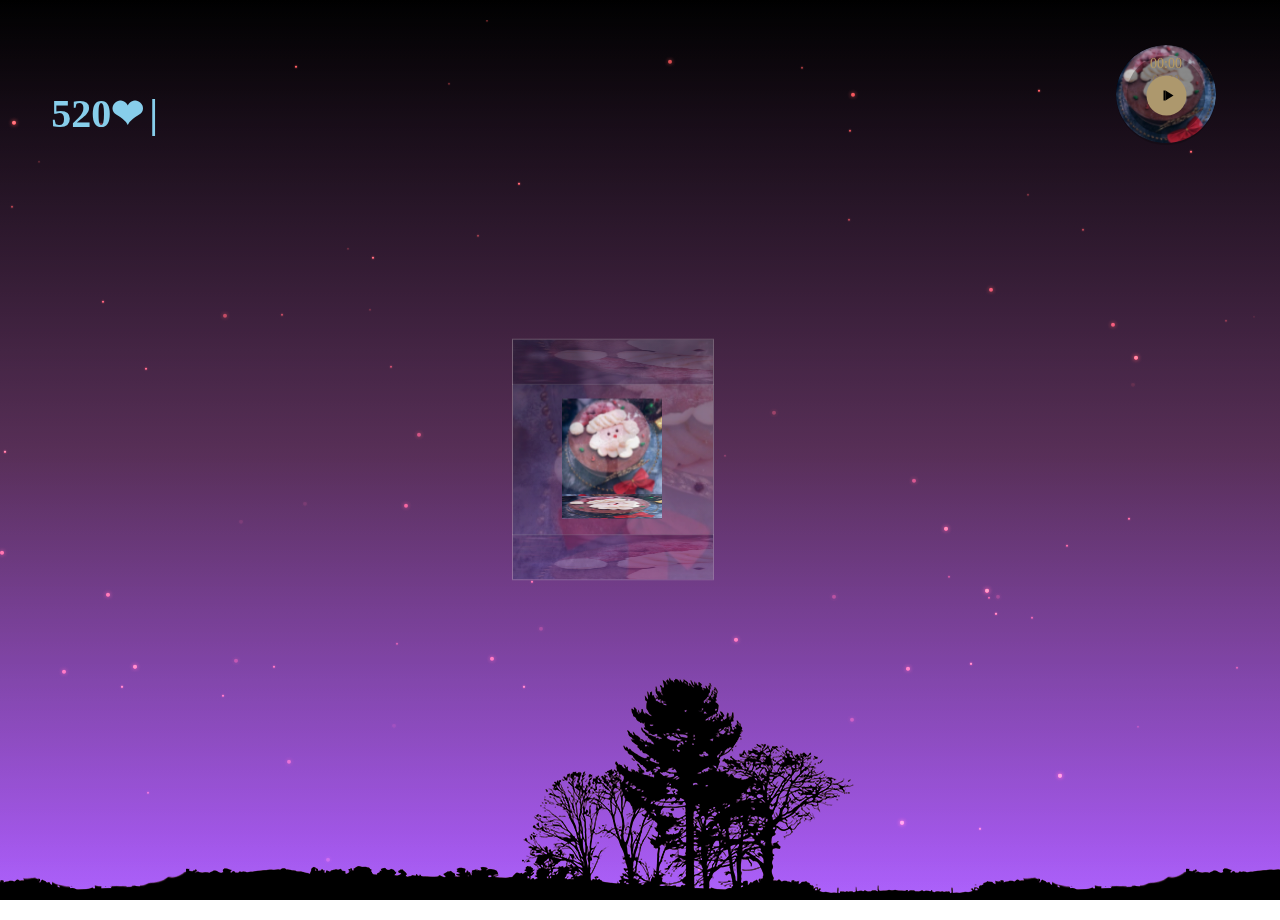
==== commit dd8f1041: "Update hello.html" ====
--- a/hello.html
+++ b/hello.html
@@ -178,7 +178,6 @@
     <div id="app">
       <div class="container_player">
         <div class="music-box">
-          <!-- <img src="images/avatar.jpg" /> -->
           <img src="img/01.png" />
           <div class="mask">
             <div class="mplayer" onclick="play()">
